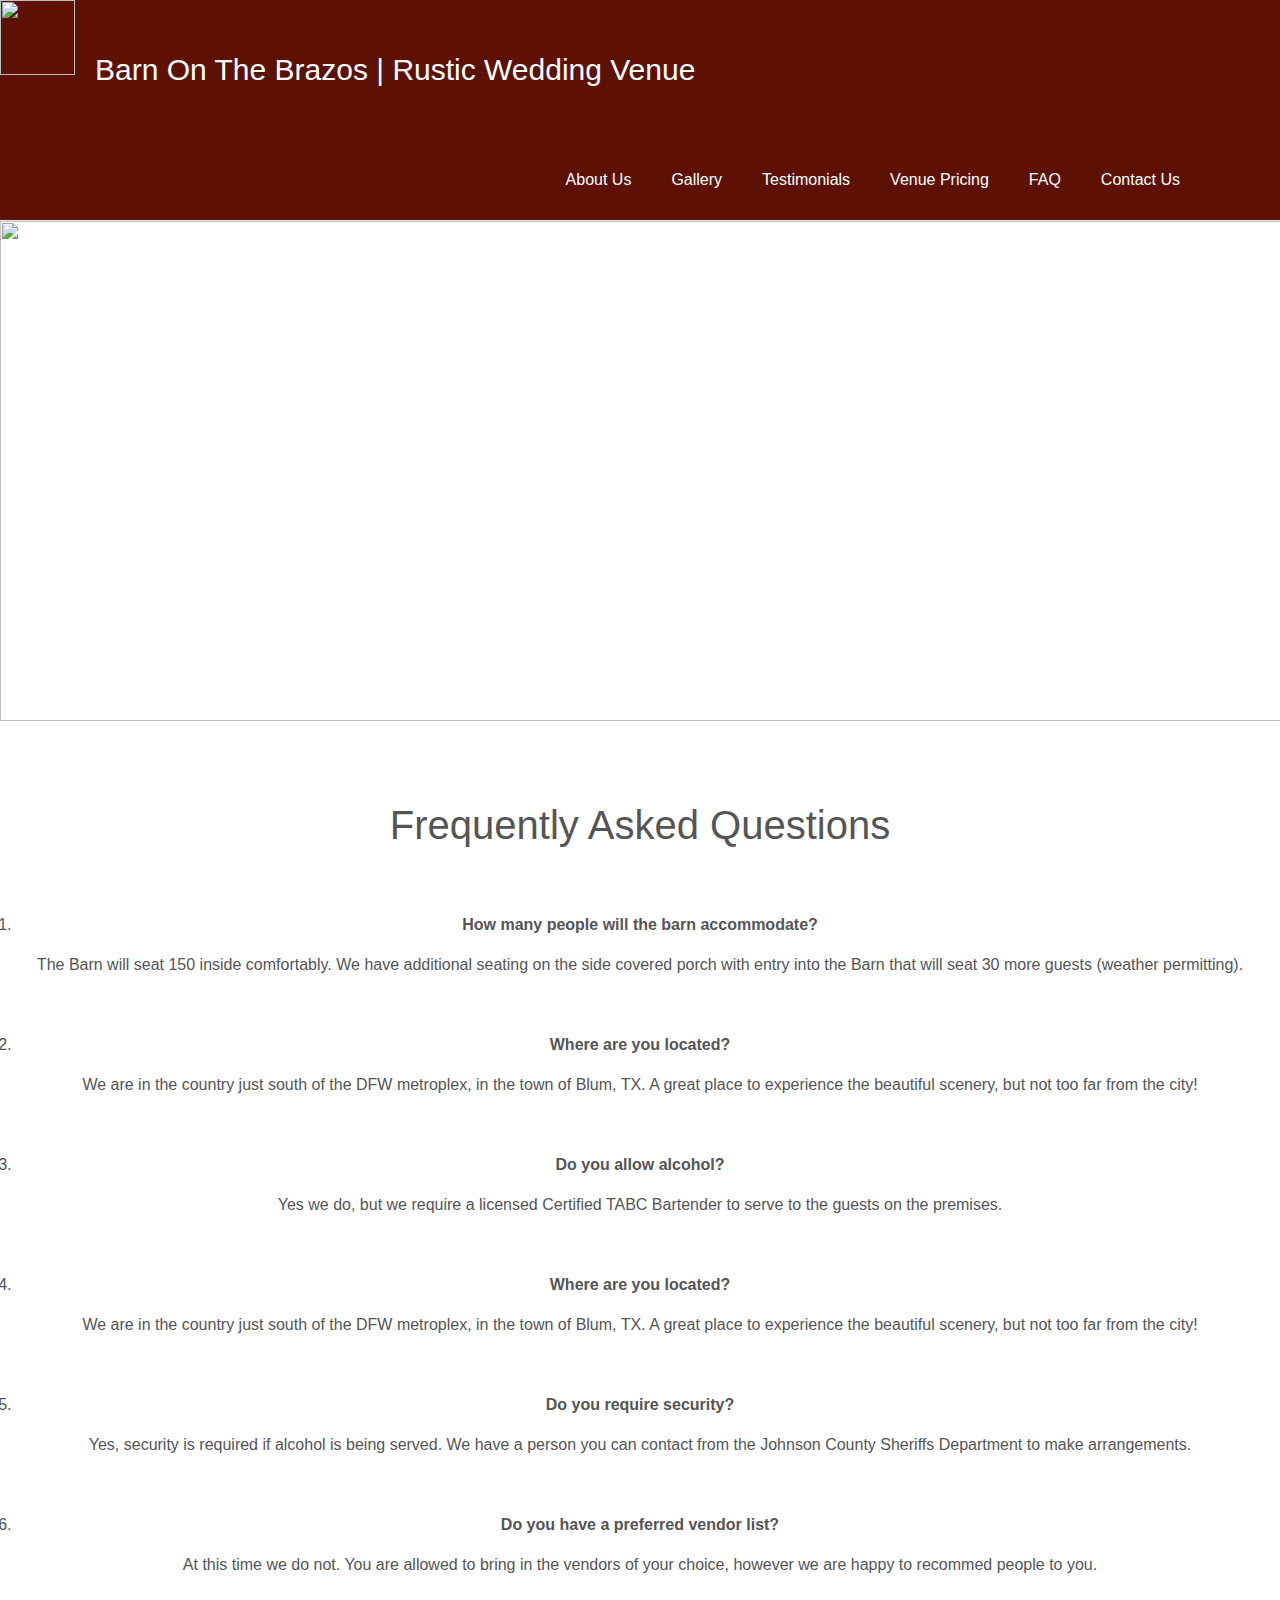
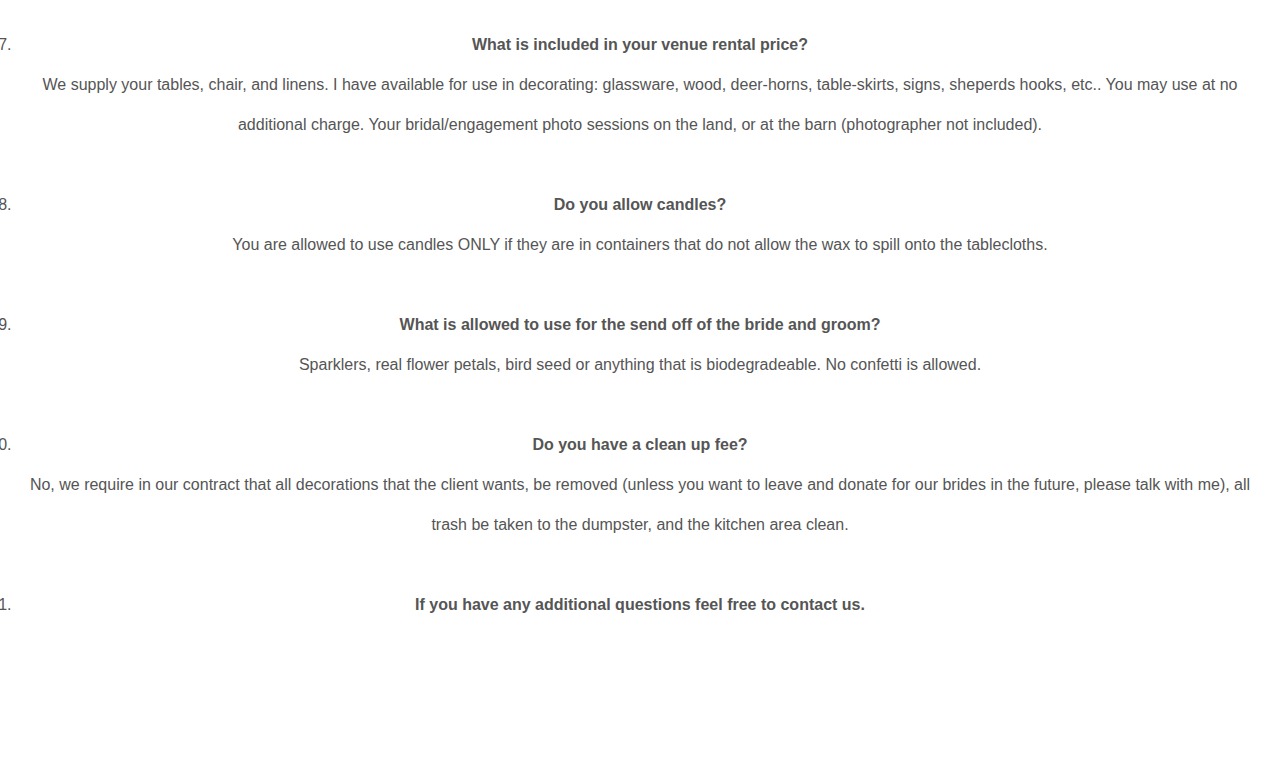
==== FAQ.html @ 2cddf94a "Add files via upload" ====
<!DOCTYPE html>
<html lang="en" dir="ltr">
  <head>
    <meta charset="utf-8">
    <meta name="viewport" content="width=device-width, initial-scale=1, minumum-scale=1">
    <link rel="stylesheet" href="main.css">
    <script src="https://kit.fontawesome.com/b99e675b6e.js"></script>
</head>
<body>
  <header>
    <img src="https://barnonthebrazosimages.s3.us-east-2.amazonaws.com/Bestofwedding.jpg" width="75px" height="75px" style="float: left">
    <nav>
      <a id="home" href="index.html">Barn On The Brazos<span> | Rustic Wedding Venue</span>
      </a>
      <ul>
        <li><a href="About Us.html">About Us</a></li>
        <li><a href="Gallery.html">Gallery</a></li>
        <li><a href="Testimonials.html">Testimonials</a></li>
        <li><a href="Venue Pricing.html">Venue Pricing</a></li>
        <li><a href="FAQ.html">FAQ</a></li>
        <li><a href="Contact Us.html">Contact Us</a></li>
        <li><a href="https://www.facebook.com/barnonthebrazos/"><i class="fab fa-facebook-f"></i></a></li>
        <li><a href="https://www.instagram.com/barnonthebrazos/?hl=en"><i class="fab fa-instagram"></i></a></li>
      </ul>
    </nav>
  </header>
    <div class="faq">
    <img src="https://barnonthebrazosimages.s3.us-east-2.amazonaws.com/Wedding%2BFAQ.jpg" width="2000px" height="500px"><br><br>
    <h1>Frequently Asked Questions</h1>
        <ol>
          <li><strong>How many people will the barn accommodate?</strong><br>The Barn will seat 150 inside comfortably. We have additional seating on the side covered porch with entry into the Barn that will seat 30 more guests (weather permitting).</li><br>
          <li><strong>Where are you located?</strong><br>We are in the country just south of the DFW metroplex, in the town of Blum, TX. A great place to experience the beautiful scenery, but not too far from the city!</li><br>
          <li><strong>Do you allow alcohol?</strong><br>Yes we do, but we require a licensed Certified TABC Bartender to serve to the guests on the premises.</li><br>
          <li><strong>Where are you located?</strong><br>We are in the country just south of the DFW metroplex, in the town of Blum, TX. A great place to experience the beautiful scenery, but not too far from the city!</li><br>
          <li><strong>Do you require security?</strong><br>Yes, security is required if alcohol is being served. We have a person you can contact from the Johnson County Sheriffs Department to make arrangements.</li><br>
          <li><strong>Do you have a preferred vendor list?</strong><br>At this time we do not. You are allowed to bring in the vendors of your choice, however we are happy to recommed people to you.</li><br>
          <li><strong>What is included in your venue rental price?</strong><br>We supply your tables, chair, and linens. I have available for use in decorating: glassware, wood, deer-horns, table-skirts, signs, sheperds hooks, etc.. You may use at no additional charge. Your bridal/engagement photo sessions on the land, or at the barn (photographer not included).</li><br>
          <li><strong>Do you allow candles?</strong><br>You are allowed to use candles ONLY if they are in containers that do not allow the wax to spill onto the tablecloths.</li><br>
          <li><strong>What is allowed to use for the send off of the bride and groom?</strong><br>Sparklers, real flower petals, bird seed or anything that is biodegradeable. No confetti is allowed.</li><br>
          <li><strong>Do you have a clean up fee?</strong><br>No, we require in our contract that all decorations that the client wants, be removed (unless you want to leave and donate for our brides in the future, please talk with me), all trash be taken to the dumpster, and the kitchen area clean.</li><br>
          <li><strong>If you have any additional questions feel free to contact us.</strong></li><br><br>
      </ol>
      </div>     
    </body>
</html>
---- main.css ----
@import url('https://fonts.googleapis.com/css?family=Josefin+Sans&display=swap');
@import url('https://fonts.googleapis.com/css2?family=Lato:ital,wght@1,300;1,400&display=swap');
@import url(https://cdnjs.cloudflare.com/ajax/libs/ekko-lightbox/5.3.0/ekko-lightbox.css);
@import url(https://cdnjs.cloudflare.com/ajax/libs/twitter-bootstrap/4.3.1/css/bootstrap.min.css);

*, *::before, *::after {
	box-sizing: inherit;
}

html {
	box-sizing: border-box;
}

p {
	margin: 0;
}

p {
	margin-bottom: 0.85em;
}

body {
  background: #fff;
  color: #555;
  font-size: 16px;
  min-width: 300px;
  font-family: 'Lato', sans-serif;
  font: 13px sans-serif;
  margin: 0;
  padding: 0;
  border: 0;
  line-height: 40px;
}

img {
	display: block;
	max-width: 100%;
}

header {
  text-align: left;
  background: #5c1104;
  border-bottom: 1px solid #e6e6e6;
  display: block;
}


header nav, #hero div, #info div, #projects, footer {
  margin: 0 auto;
  max-width: 1700px;
}


/* Navigation */
nav section {
  display: flex;
}


header #home {
  border-bottom: none;
  color: #555;
  float: left;
  display: block;
  font-size: 30px;
  font-weight: 500;
}

header #home, header li a {
  padding: 50px 20px 20px;
  color: #555;
  display: block;
}

header a {
  text-decoration: none;
}

header #home span {
  font-weight: 200;
}

ul {
  padding: 0;
  border: 0;
  font: inherit;
}

header ul {
  float: right;
  padding-bottom: 0;
}

nav li, nav ul {
  margin: 0;
  list-style: none;
  list-style-image: none;
}

dl, ol, p, ul {
  font-size: 16px;
  line-height: 40px;
}

li{
  padding: 0;
  border: 0;
  font: inherit;
}


header li {
  display: block;
  float: left;
  text-align: center;
  width: auto;
}

nav li, nav ul {
  margin: 0;
  list-style: none;
  list-style-image: none;
}

header #home, header li a {
  padding: 50px 20px 20px;
  border-bottom: none;
  color: #fff;
  display: block;
}

a {
  text-decoration: none;
}

nav a:hover {
	color: royalblue;
}

nav #home:hover {
	color: royalblue;	
}

header li:last-child a {
  border: none;
}


.clearfix::after, dl::after, footer::after, nav::after, section::after {
  visibility: hidden;
  display: block;
  font-size: 0;
  content: '';
  clear: both;
  height: 0;
}


.intro h2 {
	text-align: center;
	font-size: 30px;
}


/*Footer*/
.site_footer {
	text-align: center;
	border: 2px solid black;
}



/*About Us*/
.about {
	padding-top: 40px;
	display: flex;
	flex-direction: column;
}


.bio img {
	border-radius: 50%;
	padding-right: 20px;
}

.bio h1 {
	font-size: 40px;
}

.bio p {
	color: #000000;
	padding: 1em 1em;
}


/*Testimonials*/
#testimonials div {
	min-height: 740px;
	margin: 0 auto;
    border: 0;
	max-width: 1300px;
	padding: 3em 1em;
}

.link {
	font-size: 25px
}


/*gallery*/
.container {
	background-color: #333;
	border: 10px solid black;
}
.row {
	margin: 15px;
  }


/*FAQ*/
.faq img {
	align-items: center;
}

.faq h1 {
	text-align: center;
}

.faq ol {
	text-align: center;
	padding: 3em 1em;
}


/*Venue Pricing*/

/*Pricing Table*/
.pricing-table {
border: 5px solid black;
}

/*Individual Tables*/
.card {
	background-color: rgb(61, 28, 28);
	color: blanchedalmond;
	text-align: center;
}

.card img {
	margin: auto;
}

.card2 {
	text-align: center;
	background-color: teal;
	color: white;
	border: 2px solid #000000;
}

.card2 img {
	margin: auto;
}

.card3 {
	text-align: center;
	background-color: blueviolet;
	color: whitesmoke;
	border: 2px solid #000000;
}

.card3 img {
	margin: auto;
}



/*Contact Us*/
.contact-form {
	width: 80%;
	max-width: 500px;
	background: #f1f1f1;
	margin: auto;
	top: 70%;
	left: 26%;
	padding: 30px 40px;
	box-sizing: border-box;
	border-radius: 8px;
	text-align: center;
	box-shadow: 0 0 20px #000000b3;
	font-family: "Montserrat", sans-serif;
	
}

.contact-form h1{
	margin-top: 0;
	font-weight: 200;
}

.txtb {
	border: 1px solid gray;
	margin: 8px 0;
	padding: 12px 18px;
	border-radius: 8px;
}

.txtb label {
	display: block;
	text-align: left;
	color: #333;
	text-transform: uppercase;
	font-size: 14px;
}

.txtb input, .txtb textarea {
	width: 100%;
	border: none;
	background: none;
	outline: none;
	font-size: 18px;
	margin-top: 6px
}

.btn2 {
	display: inline-block;
	background: #5c1104;
	padding: 14px 0;
	color: white;
	text-transform: uppercase;
	cursor: pointer;
	margin-top: 8px;
	width: 100%
}

@media (max-width: 767px) {
	body {
		height: 30vh;
	}

}
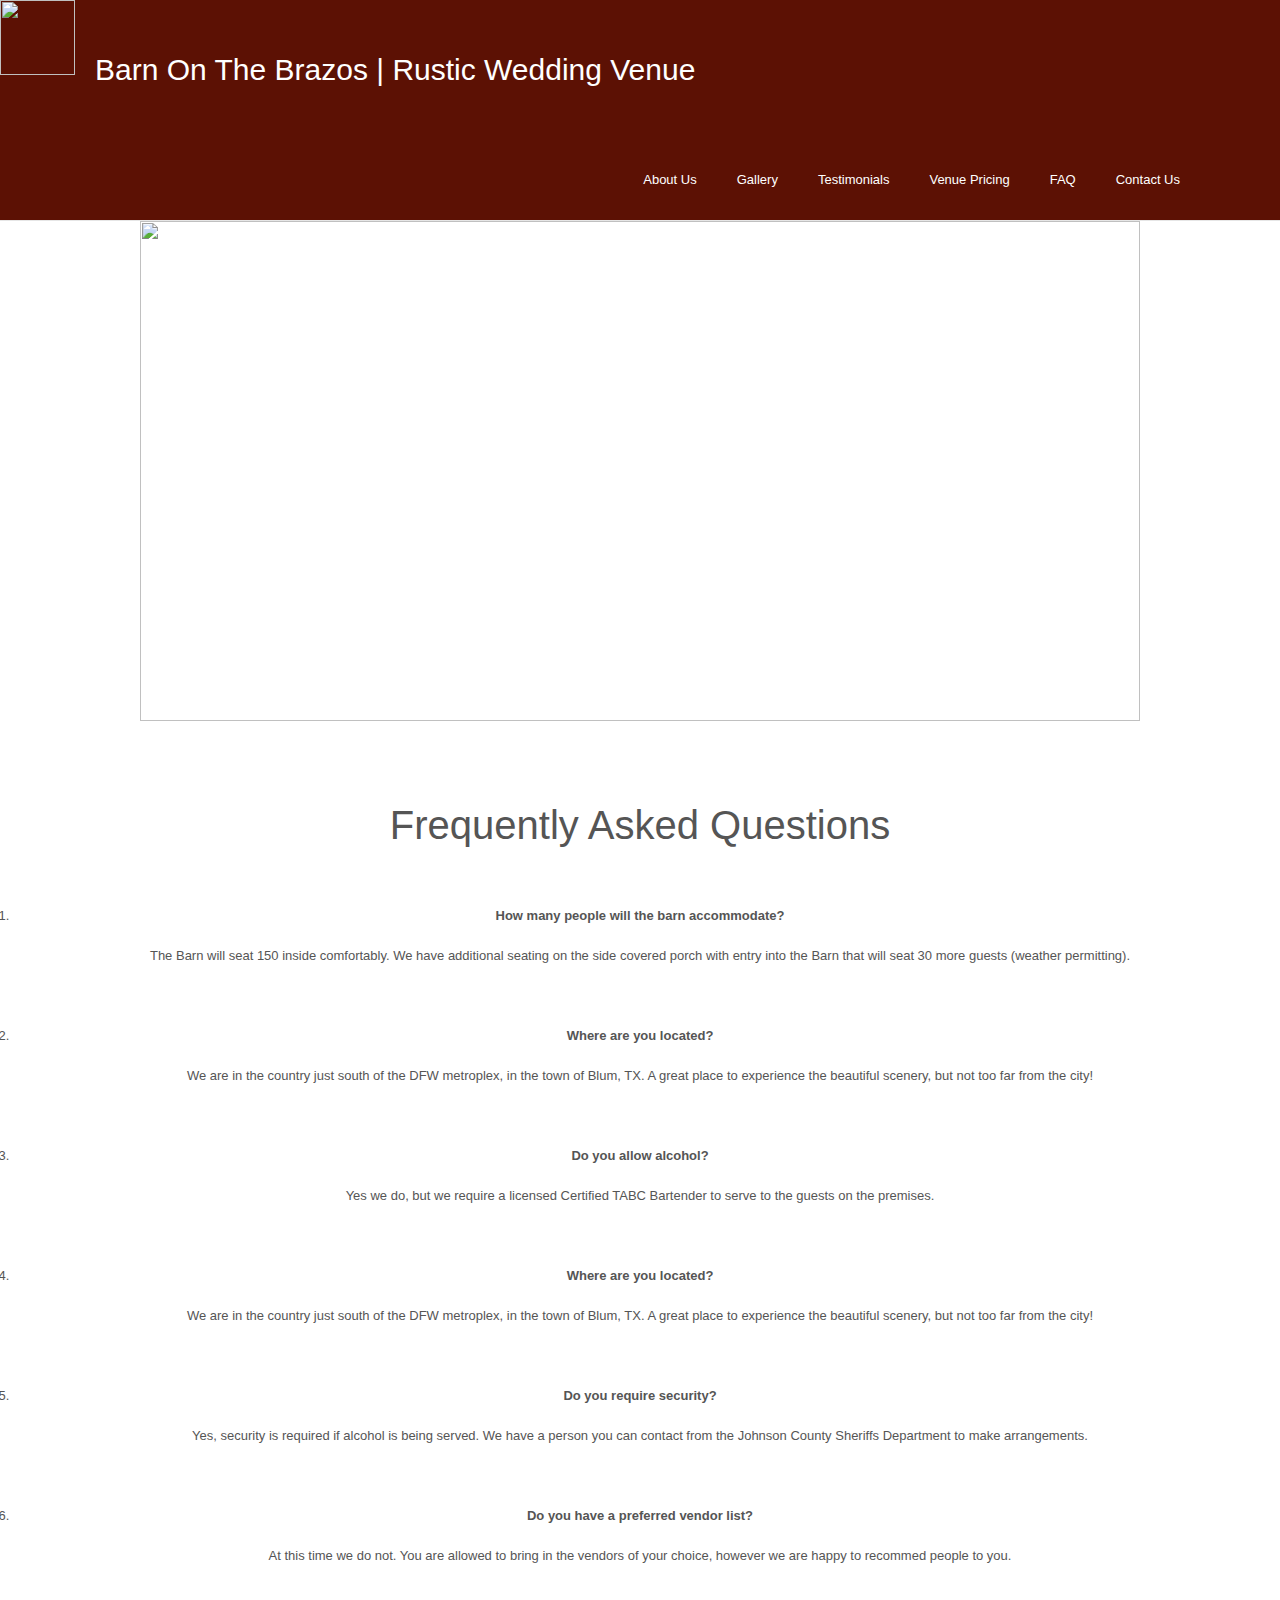
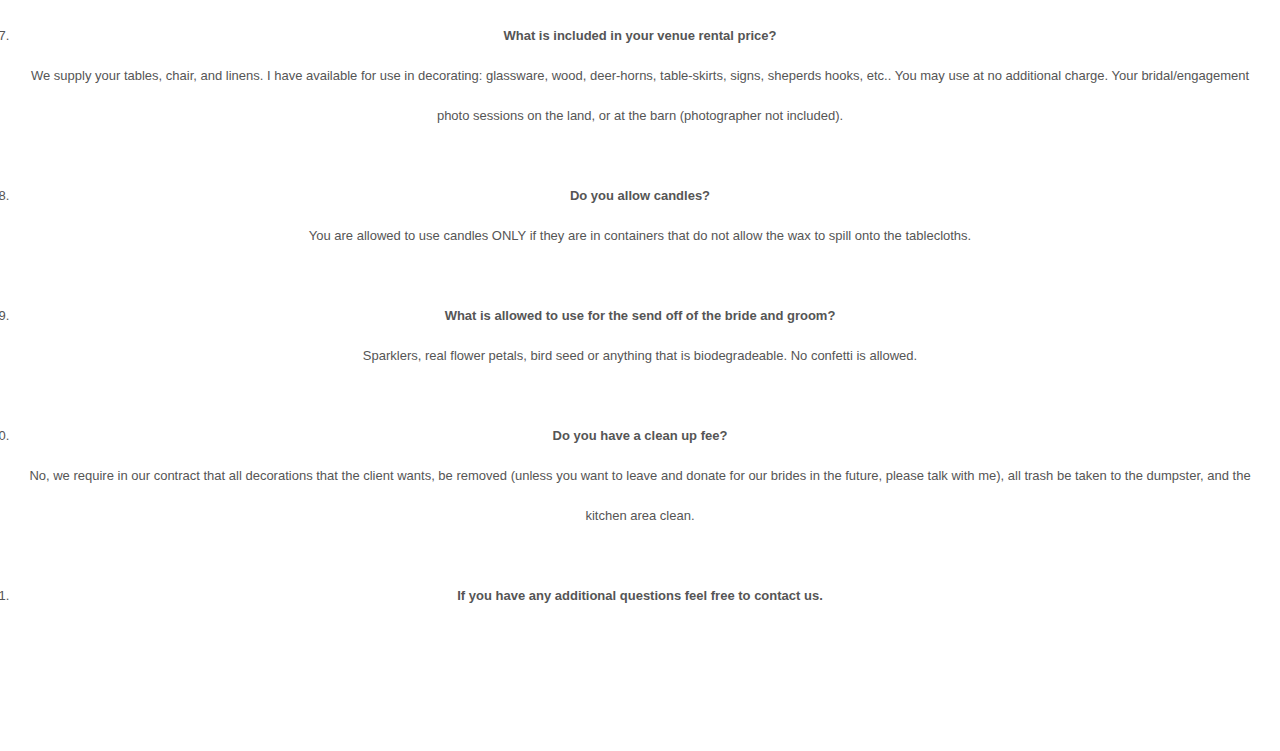
==== commit 14a96e91: "Add files via upload" ====
--- a/FAQ.html
+++ b/FAQ.html
@@ -25,7 +25,7 @@
     </nav>
   </header>
     <div class="faq">
-    <img src="https://barnonthebrazosimages.s3.us-east-2.amazonaws.com/Wedding%2BFAQ.jpg" width="2000px" height="500px"><br><br>
+    <img src="https://barnonthebrazosimages.s3.us-east-2.amazonaws.com/Wedding%2BFAQ.jpg" width="1000px" height="500px"><br><br>
     <h1>Frequently Asked Questions</h1>
         <ol>
           <li><strong>How many people will the barn accommodate?</strong><br>The Barn will seat 150 inside comfortably. We have additional seating on the side covered porch with entry into the Barn that will seat 30 more guests (weather permitting).</li><br>
--- a/main.css
+++ b/main.css
@@ -45,11 +45,6 @@
 }
 
 
-header nav, #hero div, #info div, #projects, footer {
-  margin: 0 auto;
-  max-width: 1700px;
-}
-
 
 /* Navigation */
 nav section {
@@ -59,7 +54,6 @@
 
 header #home {
   border-bottom: none;
-  color: #555;
   float: left;
   display: block;
   font-size: 30px;
@@ -68,7 +62,6 @@
 
 header #home, header li a {
   padding: 50px 20px 20px;
-  color: #555;
   display: block;
 }
 
@@ -97,17 +90,6 @@
   list-style-image: none;
 }
 
-dl, ol, p, ul {
-  font-size: 16px;
-  line-height: 40px;
-}
-
-li{
-  padding: 0;
-  border: 0;
-  font: inherit;
-}
-
 
 header li {
   display: block;
@@ -135,14 +117,11 @@
 
 nav a:hover {
 	color: royalblue;
+	text-decoration: none;
 }
 
 nav #home:hover {
 	color: royalblue;	
-}
-
-header li:last-child a {
-  border: none;
 }
 
 
@@ -162,11 +141,6 @@
 }
 
 
-/*Footer*/
-.site_footer {
-	text-align: center;
-	border: 2px solid black;
-}
 
 
 
@@ -191,6 +165,10 @@
 	color: #000000;
 	padding: 1em 1em;
 }
+
+
+
+
 
 
 /*Testimonials*/
@@ -207,19 +185,28 @@
 }
 
 
+
+
+
+
+
 /*gallery*/
 .container {
-	background-color: #333;
-	border: 10px solid black;
+	background-color:  slategrey;
+	border: 2px solid black;
 }
 .row {
 	margin: 15px;
   }
 
 
+
+
+
 /*FAQ*/
 .faq img {
-	align-items: center;
+	display: block;
+    margin: 0 auto;
 }
 
 .faq h1 {
@@ -232,45 +219,49 @@
 }
 
 
+
+
 /*Venue Pricing*/
 
-/*Pricing Table*/
-.pricing-table {
-border: 5px solid black;
-}
-
-/*Individual Tables*/
+.pricing-grid {
+	margin-top: 20px;
+	margin-right: 25px;
+	margin-left: 25px;
+	display: grid;
+	grid-template-columns: 20fr 20fr 14fr;
+	grid-template-rows: auto;
+	grid-gap: 1.5em;
+}
+
+
 .card {
-	background-color: rgb(61, 28, 28);
+	background-color: slategrey;
 	color: blanchedalmond;
-	text-align: center;
+	max-width: 100%;
+	text-align: center;
+	
+}
+
+.card p {
+	font-size: 20px;
+	padding-bottom: 20px;
+}
+
+.type {
+	padding-bottom: 40px;
+	font-size: 40px;
 }
 
 .card img {
-	margin: auto;
-}
-
-.card2 {
-	text-align: center;
-	background-color: teal;
-	color: white;
-	border: 2px solid #000000;
-}
-
-.card2 img {
-	margin: auto;
-}
-
-.card3 {
-	text-align: center;
-	background-color: blueviolet;
-	color: whitesmoke;
-	border: 2px solid #000000;
-}
-
-.card3 img {
-	margin: auto;
-}
+	margin: 0 auto;
+	vertical-align: baseline;
+}
+
+@media screen and (max-width: 768px) {
+	.pricing-grid {
+		grid-template-columns: 1fr;
+	  }
+	}
 
 
 
@@ -288,6 +279,7 @@
 	text-align: center;
 	box-shadow: 0 0 20px #000000b3;
 	font-family: "Montserrat", sans-serif;
+	margin-top: 50px;
 	
 }
 
@@ -328,10 +320,22 @@
 	text-transform: uppercase;
 	cursor: pointer;
 	margin-top: 8px;
-	width: 100%
-}
-
-@media (max-width: 767px) {
+	width: 100%;
+	padding-bottom: 5px;
+}
+
+#site_footer p {
+	margin-top: 5px;
+	padding-top: 5px;
+	font-size: 18px;
+}
+
+
+
+
+
+
+@media (max-width: 768px) {
 	body {
 		height: 30vh;
 	}
